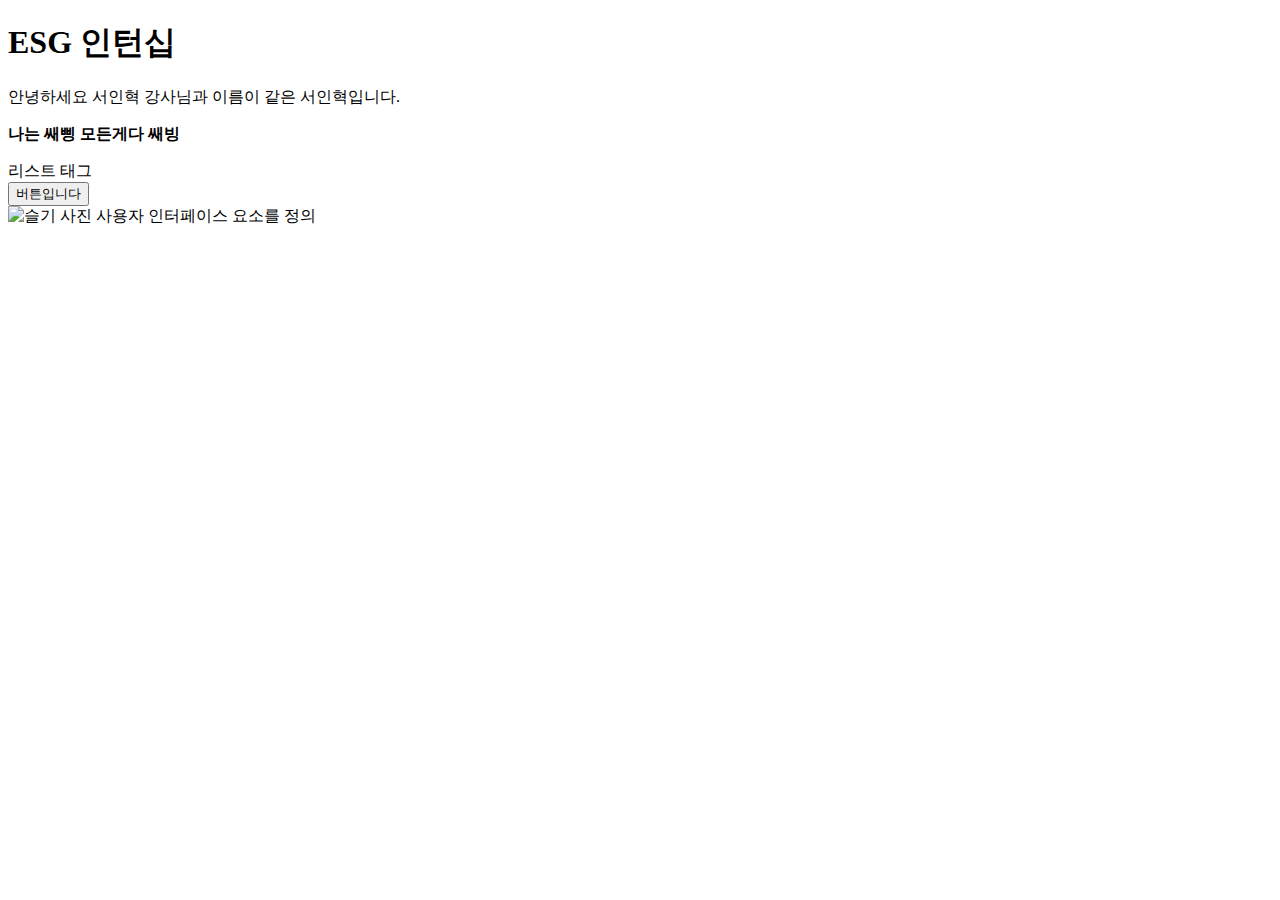
==== index.html @ fa3a46e2 "연습" ====
<!DOCTYPE html>
<html lang="en">
<head>
    <meta charset="UTF-8">
    <meta http-equiv="X-UA-Compatible" content="IE=edge">
    <meta name="viewport" content="width=device-width, initial-scale=1.0">
    <title>Document</title>
</head>
<body>
    <h1>ESG 인턴십</h1>
    <p class="test">안녕하세요 서인혁 강사님과 이름이 같은 서인혁입니다.</p>
    <p><strong>나는 쌔삥 모든게다 쌔빙</strong></p>
    <table>
     <tr>
     <li>리스트 태그</li>
    <button>버튼입니다</button>

    </tr>
    
    

    </table>
    <img src="https://rare-gallery.com/thumbs/346362-Seulgi-Kang-Seul-Gi-Red-Velvet-K-Pop-Kpop-Girls.jpg" alt="슬기 사진">
    <label>사용자 인터페이스 요소를 정의 </label>
    
</body>
</html>
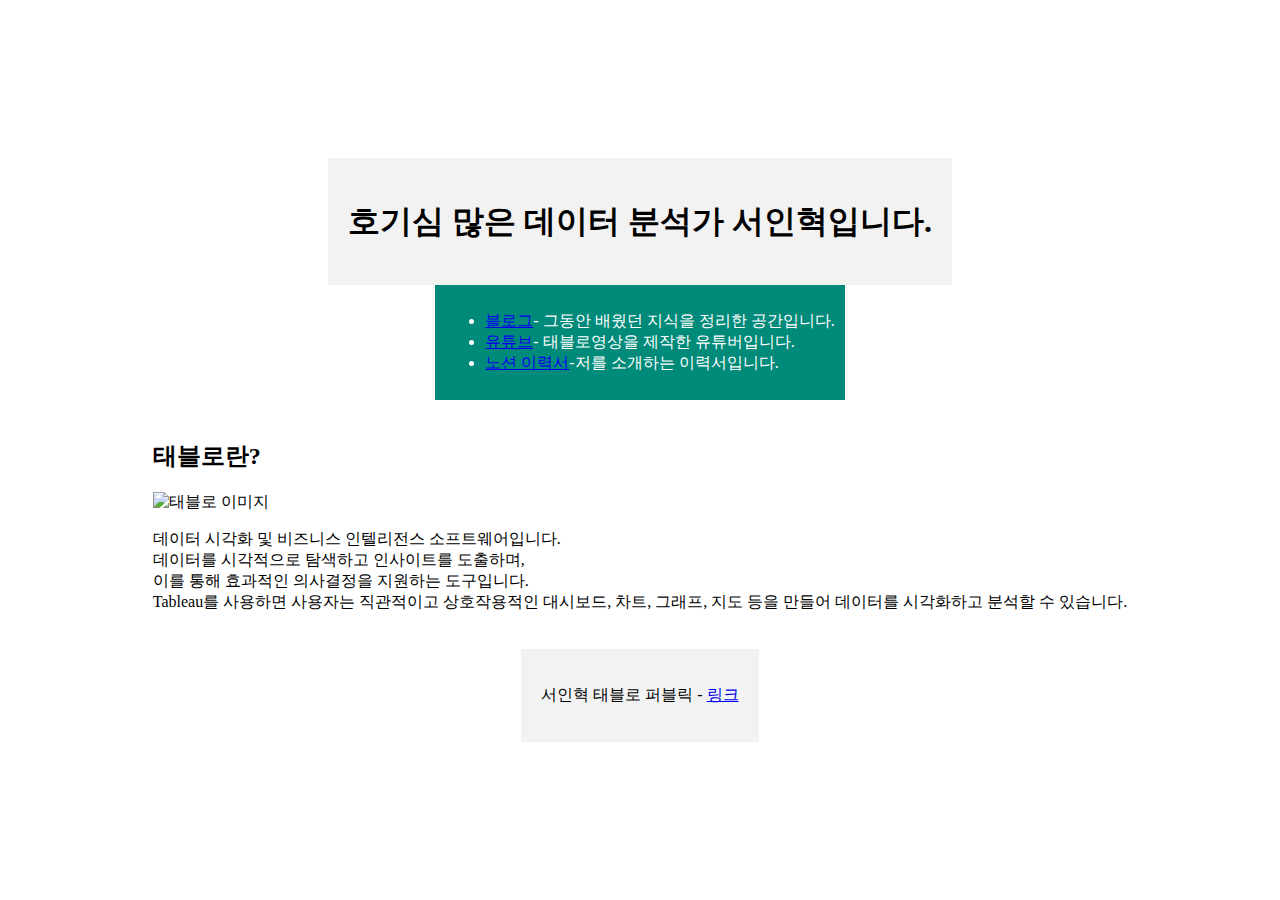
==== commit f4db581d: "commit" ====
--- a/index.html
+++ b/index.html
@@ -1,27 +1,61 @@
 <!DOCTYPE html>
 <html lang="en">
 <head>
-    <meta charset="UTF-8">
-    <meta http-equiv="X-UA-Compatible" content="IE=edge">
-    <meta name="viewport" content="width=device-width, initial-scale=1.0">
-    <title>Document</title>
-</head>
-<body>
-    <h1>ESG 인턴십</h1>
-    <p class="test">안녕하세요 서인혁 강사님과 이름이 같은 서인혁입니다.</p>
-    <p><strong>나는 쌔삥 모든게다 쌔빙</strong></p>
-    <table>
-     <tr>
-     <li>리스트 태그</li>
-    <button>버튼입니다</button>
+    <title>레이아웃 예시</title>
+    <style>
+      /* 스타일을 추가하여 레이아웃을 꾸밀 수 있습니다. */
+      body {
+        display: flex;
+        flex-direction: column;
+        justify-content: center;
+        align-items: center;
+        height: 100vh;
+        margin: 0;
+      }
 
-    </tr>
-    
-    
-
-    </table>
-    <img src="https://rare-gallery.com/thumbs/346362-Seulgi-Kang-Seul-Gi-Red-Velvet-K-Pop-Kpop-Girls.jpg" alt="슬기 사진">
-    <label>사용자 인터페이스 요소를 정의 </label>
-    
-</body>
-</html>+      header {
+        background-color: #f2f2f2;
+        padding: 20px;
+      }
+  
+      nav {
+        background-color: #008a7a;
+        color: #fff;
+        padding: 10px;
+      }
+  
+      main {
+        padding: 20px;
+      }
+  
+      footer {
+        background-color: #f2f2f2;
+        padding: 20px;
+      }
+    </style>
+  </head>
+  <body>
+    <header>
+      <h1>호기심 많은 데이터 분석가 서인혁입니다.</h1>
+    </header>
+    <nav>
+      <ul>
+        <li><a href="https://blog.naver.com/kz1133">블로그</a>- 그동안 배웠던 지식을 정리한 공간입니다.</li>
+        <li><a href="https://www.youtube.com/@tablerowing">유튜브</a>- 태블로영상을 제작한 유튜버입니다.</li>
+        <li><a href="https://www.notion.so/35595e9a8a5d44588b95f1d2ea32d865">노션 이력서</a>-저를 소개하는 이력서입니다.</li>
+      </ul>
+    </nav>
+    <main>
+      <h2>태블로란?</h2>
+      <img src="https://cdn.epnc.co.kr/news/photo/201912/93134_84301_3256.jpg" alt="태블로 이미지" width="500">
+      <p>데이터 시각화 및 비즈니스 인텔리전스 소프트웨어입니다.<br>
+        데이터를 시각적으로 탐색하고 인사이트를 도출하며,<br>
+        이를 통해 효과적인 의사결정을 지원하는 도구입니다.<br>
+        Tableau를 사용하면 사용자는 직관적이고 상호작용적인 대시보드, 차트, 그래프, 지도 등을 만들어 데이터를 시각화하고 분석할 수 있습니다.</p>
+        
+    </main>
+    <footer>
+        <p>서인혁 태블로 퍼블릭 - <a href="https://public.tableau.com/app/search/vizzes/%EC%84%9C%EC%9D%B8%ED%98%81">링크</a></p>
+    </footer>
+  </body>
+</html>
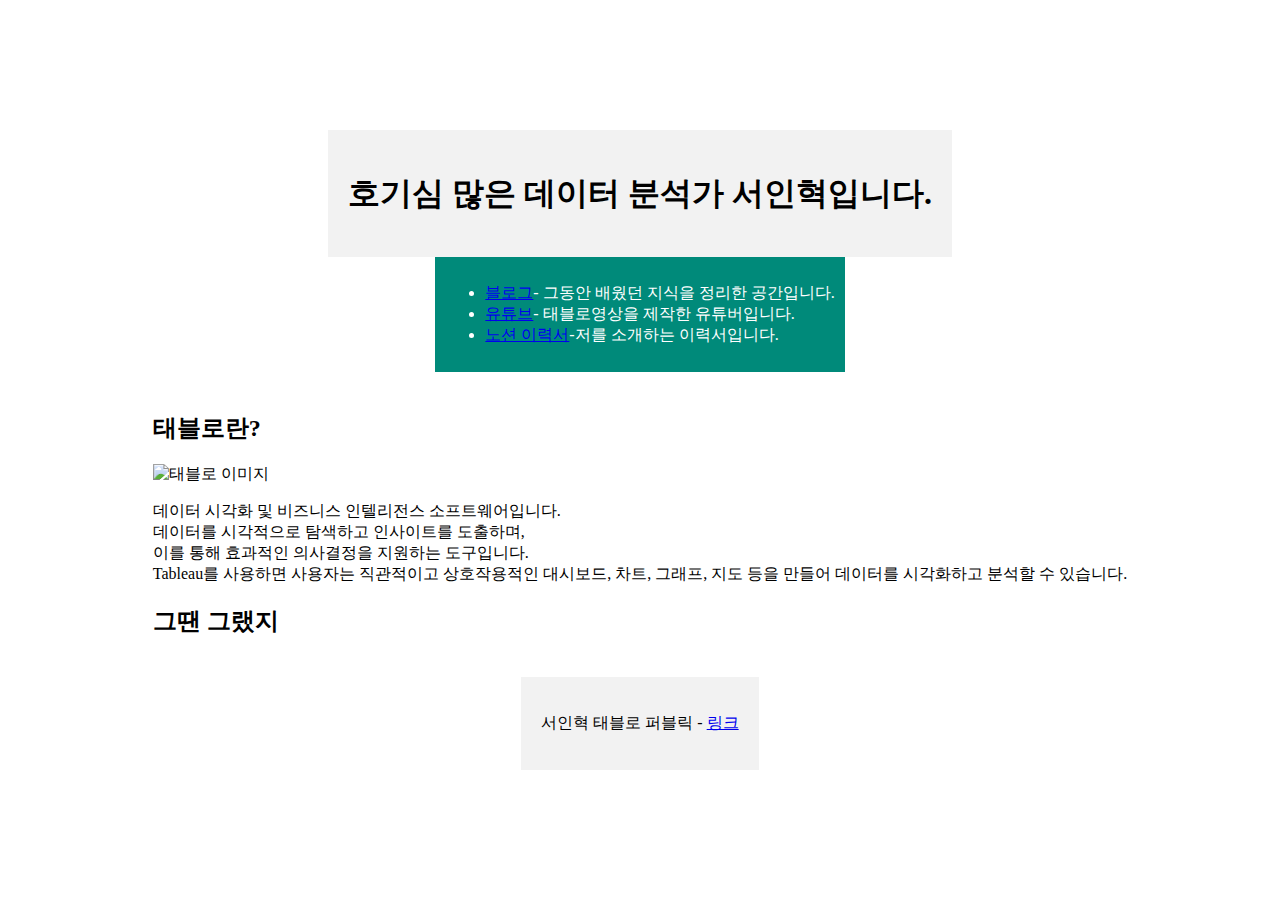
==== commit 576db8d2: "commit" ====
--- a/index.html
+++ b/index.html
@@ -52,7 +52,12 @@
         데이터를 시각적으로 탐색하고 인사이트를 도출하며,<br>
         이를 통해 효과적인 의사결정을 지원하는 도구입니다.<br>
         Tableau를 사용하면 사용자는 직관적이고 상호작용적인 대시보드, 차트, 그래프, 지도 등을 만들어 데이터를 시각화하고 분석할 수 있습니다.</p>
-        
+        <h2>그땐 그랬지</h2>
+        <div>
+          <div class="box">
+              <div class="inner">
+          </div>
+        </div>
     </main>
     <footer>
         <p>서인혁 태블로 퍼블릭 - <a href="https://public.tableau.com/app/search/vizzes/%EC%84%9C%EC%9D%B8%ED%98%81">링크</a></p>
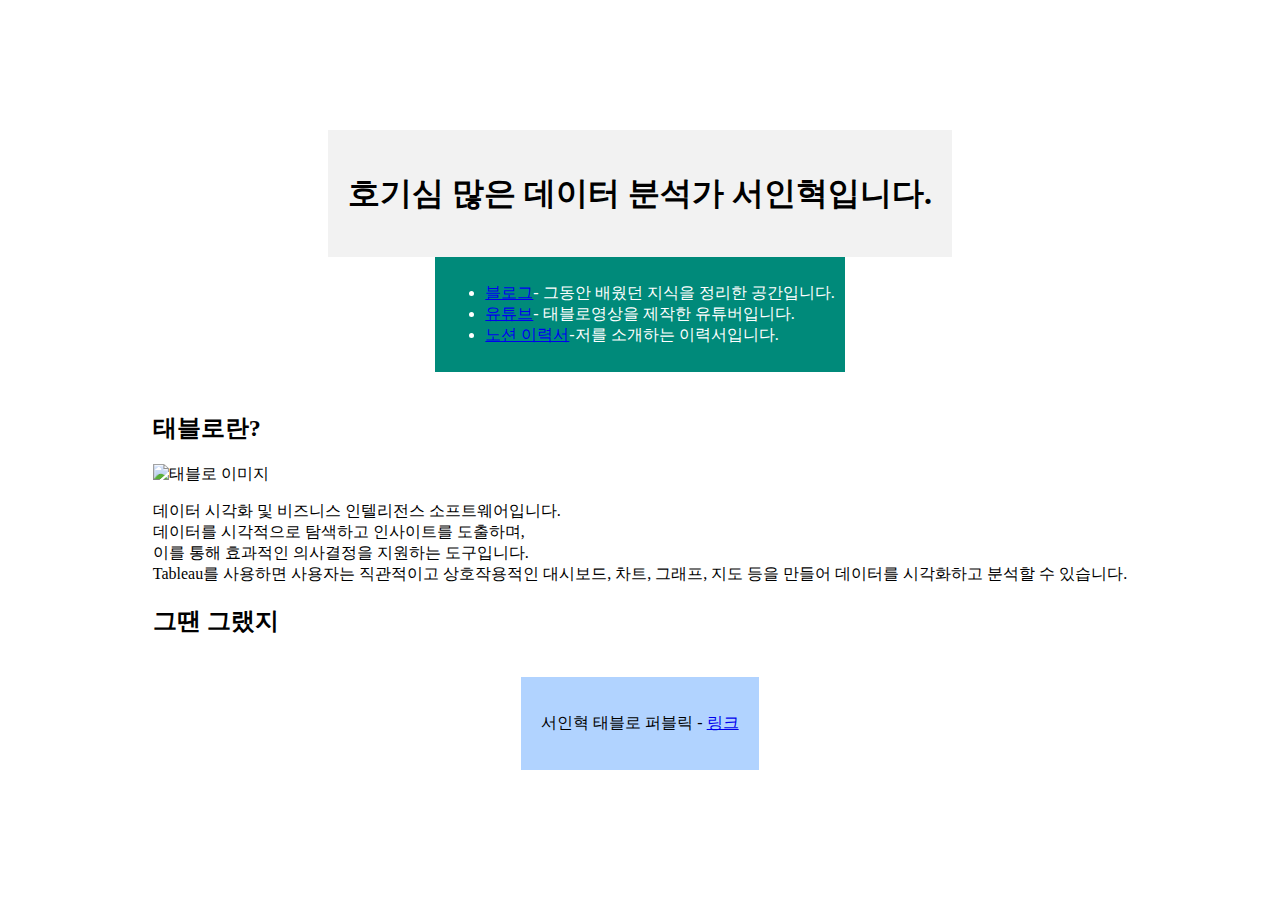
==== commit 176ed9eb: "commit" ====
--- a/index.html
+++ b/index.html
@@ -29,7 +29,7 @@
       }
   
       footer {
-        background-color: #f2f2f2;
+        background-color: #b1d3ff;
         padding: 20px;
       }
     </style>
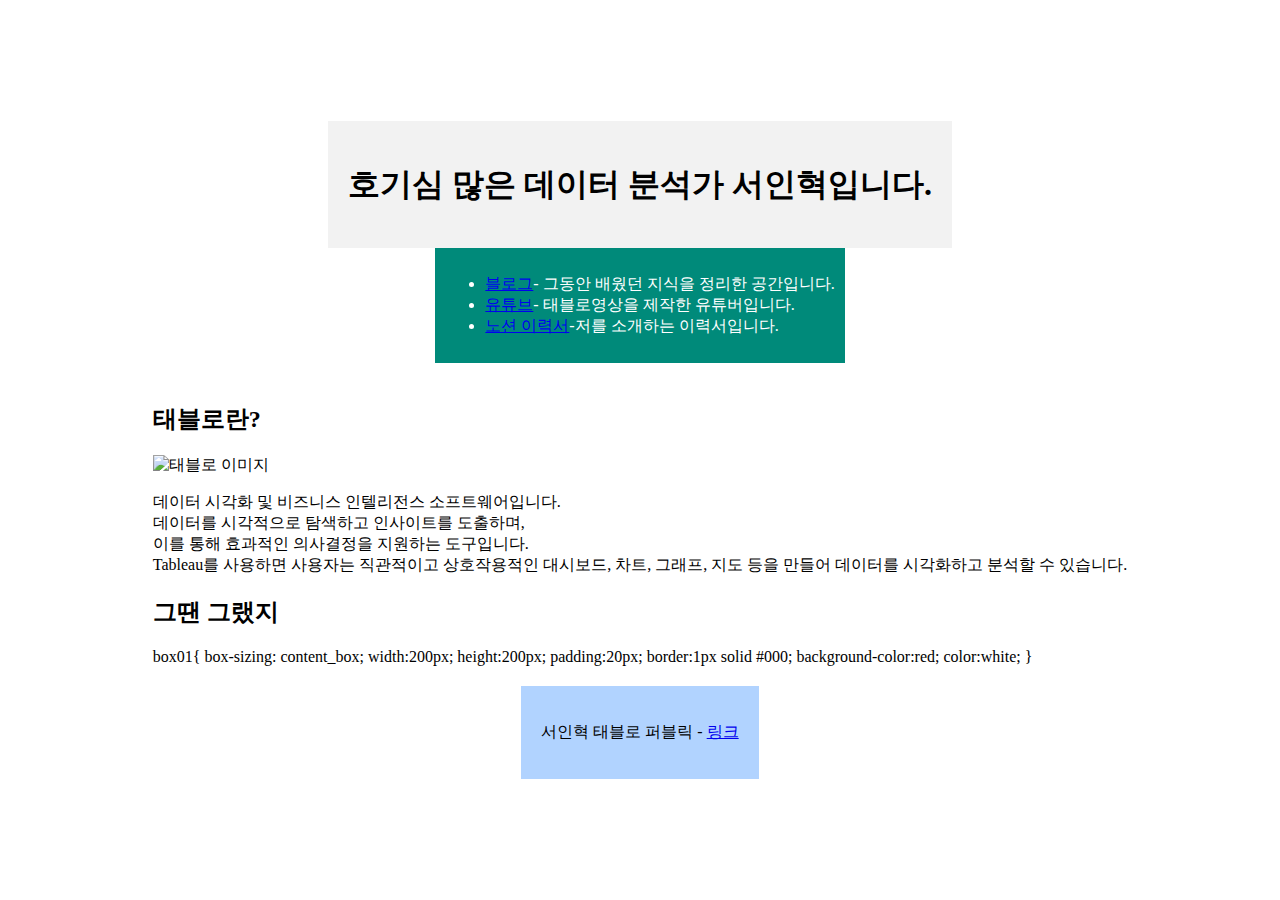
==== commit dd378935: "commit" ====
--- a/index.html
+++ b/index.html
@@ -58,6 +58,15 @@
               <div class="inner">
           </div>
         </div>
+      box01{
+        box-sizing: content_box;
+        width:200px;
+        height:200px;
+        padding:20px;
+        border:1px solid #000;
+        background-color:red;
+        color:white;
+      }
     </main>
     <footer>
         <p>서인혁 태블로 퍼블릭 - <a href="https://public.tableau.com/app/search/vizzes/%EC%84%9C%EC%9D%B8%ED%98%81">링크</a></p>
